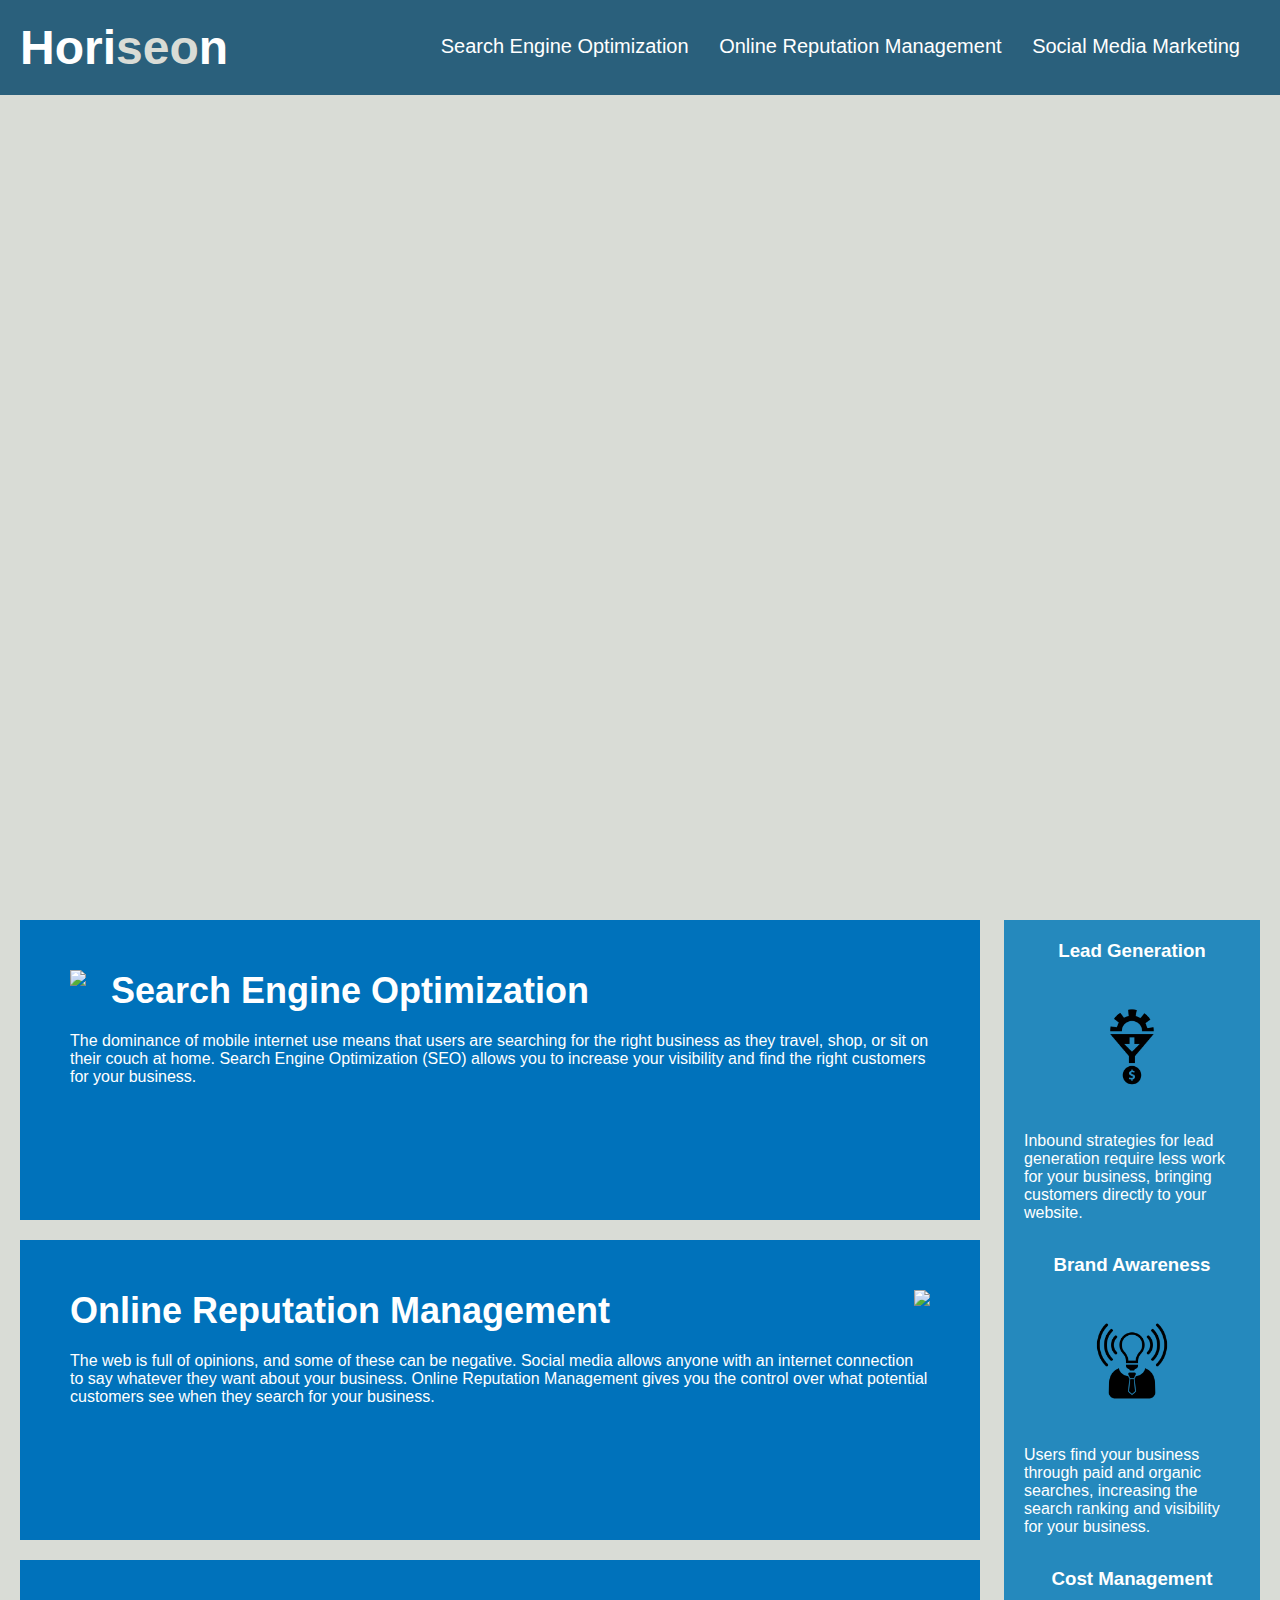
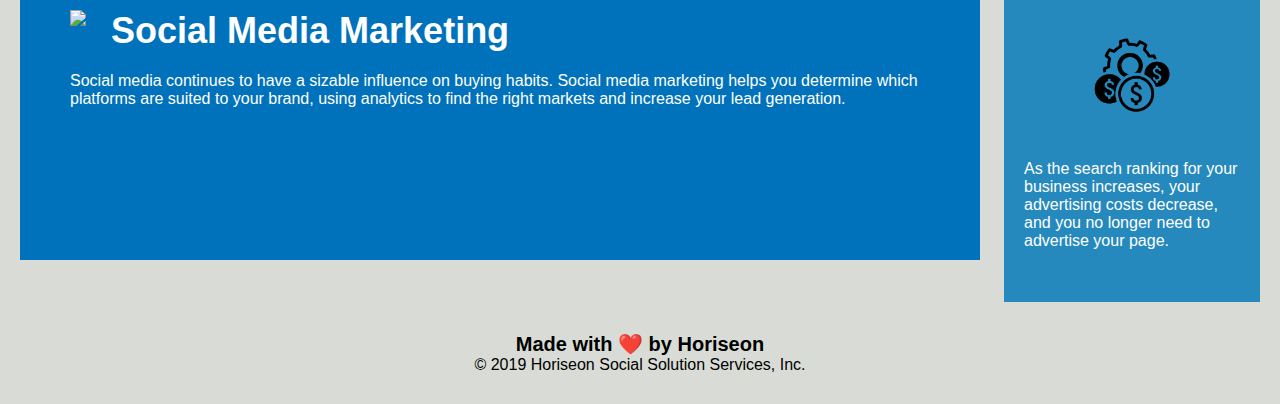
==== Develop/index.html @ 7e598894 "initial commit" ====
<!DOCTYPE html>
<html lang="en-us">

<head>
    <meta charset="UTF-8" />
    <link rel="stylesheet" href="./assets/css/style.css">
    <title>website</title>
</head>

<body>
    <div class="header">
        <h1>Hori<span class="seo">seo</span>n</h1>
        <div>
            <ul>
                <li>
                    <a href="#search-engine-optimization">Search Engine Optimization</a>
                </li>
                <li>
                    <a href="#online-reputation-management">Online Reputation Management</a>
                </li>
                <li>
                    <a href="#social-media-marketing">Social Media Marketing</a>
                </li>
            </ul>
        </div>
    </div>
    <div class="hero"></div>
    <div class="content">
        <div class="search-engine-optimization">
            <img src="./assets/images/search-engine-optimization.jpg" class="float-left" />
            <h2>Search Engine Optimization</h2>
            <p>
                The dominance of mobile internet use means that users are searching for the right business as they travel, shop, or sit on their couch at home. Search Engine Optimization (SEO) allows you to increase your visibility and find the right customers for your business.
            </p>
        </div>
        <div id="online-reputation-management" class="online-reputation-management">
            <img src="./assets/images/online-reputation-management.jpg" class="float-right" />
            <h2>Online Reputation Management</h2>
            <p>
                The web is full of opinions, and some of these can be negative. Social media allows anyone with an internet connection to say whatever they want about your business. Online Reputation Management gives you the control over what potential customers see when they search for your business.
            </p>
        </div>
        <div id="social-media-marketing" class="social-media-marketing">
            <img src="./assets/images/social-media-marketing.jpg" class="float-left" />
            <h2>Social Media Marketing</h2>
            <p>
                Social media continues to have a sizable influence on buying habits. Social media marketing helps you determine which platforms are suited to your brand, using analytics to find the right markets and increase your lead generation.
            </p>
        </div>
    </div>
    <div class="benefits">
        <div class="benefit-lead">
            <h3>Lead Generation</h3>
            <img src="./assets/images/lead-generation.png" />
            <p>
                Inbound strategies for lead generation require less work for your business, bringing customers directly to your website.
            </p>
        </div>
        <div class="benefit-brand">
            <h3>Brand Awareness</h3>
            <img src="./assets/images/brand-awareness.png" />
            <p>
                Users find your business through paid and organic searches, increasing the search ranking and visibility for your business.
            </p>
        </div>
        <div class="benefit-cost">
            <h3>Cost Management</h3>
            <img src="./assets/images/cost-management.png" />
            <p>
                As the search ranking for your business increases, your advertising costs decrease, and you no longer need to advertise your page.
            </p>
        </div>
    </div>
    <div class="footer">
        <h2>Made with ❤️️ by Horiseon</h2>
        <p>
            &copy; 2019 Horiseon Social Solution Services, Inc.
        </p>
    </div>
</body>

</html>
---- Develop/assets/css/style.css ----
* {
    box-sizing: border-box;
    padding: 0;
    margin: 0;
}

body {
    background-color: #d9dcd6;
}

.header {
    padding: 20px;
    font-family: 'Trebuchet MS', 'Lucida Sans Unicode', 'Lucida Grande', 'Lucida Sans', Arial, sans-serif;
    background-color: #2a607c;
    color: #ffffff;
}

.header h1 {
    display: inline-block;
    font-size: 48px;
}

.header h1 .seo {
    color: #d9dcd6;
}

.header div {
    padding-top: 15px;
    margin-right: 20px;
    float: right;
    font-family: 'Gill Sans', 'Gill Sans MT', Calibri, 'Trebuchet MS', sans-serif;
    font-size: 20px;
}

.header div ul {
    list-style-type: none;
}

.header div ul li {
    display: inline-block;
    margin-left: 25px;
}

a {
    color: #ffffff;
    text-decoration: none;
}

p {
    font-size: 16px;
}

.hero {
    height: 800px;
    width: 100%;
    margin-bottom: 25px;
    background-image: url("../images/digital-marketing-meeting.jpg");
    background-size: cover;
    background-position: center;
}

.float-left {
    float: left;
    margin-right: 25px;
}

.float-right {
    float: right;
    margin-left: 25px;
}

.content {
    width: 75%;
    display: inline-block;
    margin-left: 20px;
}

.benefits {
    margin-right: 20px;
    padding: 20px;
    clear: both;
    float: right;
    width: 20%;
    height: 100%;
    font-family: 'Gill Sans', 'Gill Sans MT', Calibri, 'Trebuchet MS', sans-serif;
    background-color: #2589bd;
}

.benefit-lead {
    margin-bottom: 32px;
    color: #ffffff;
}

.benefit-brand {
    margin-bottom: 32px;
    color: #ffffff;
}

.benefit-cost {
    margin-bottom: 32px;
    color: #ffffff;
}

.benefit-lead h3 {
    margin-bottom: 10px;
    text-align: center;
}

.benefit-brand h3 {
    margin-bottom: 10px;
    text-align: center;
}

.benefit-cost h3 {
    margin-bottom: 10px;
    text-align: center;
}

.benefit-lead img {
    display: block;
    margin: 10px auto;
    max-width: 150px;
}

.benefit-brand img {
    display: block;
    margin: 10px auto;
    max-width: 150px;
}

.benefit-cost img {
    display: block;
    margin: 10px auto;
    max-width: 150px;
}

.search-engine-optimization {
    margin-bottom: 20px;
    padding: 50px;
    height: 300px;
    font-family: 'Gill Sans', 'Gill Sans MT', Calibri, 'Trebuchet MS', sans-serif;
    background-color: #0072bb;
    color: #ffffff;
}

.online-reputation-management {
    margin-bottom: 20px;
    padding: 50px;
    height: 300px;
    font-family: 'Gill Sans', 'Gill Sans MT', Calibri, 'Trebuchet MS', sans-serif;
    background-color: #0072bb;
    color: #ffffff;
}

.social-media-marketing {
    margin-bottom: 20px;
    padding: 50px;
    height: 300px;
    font-family: 'Gill Sans', 'Gill Sans MT', Calibri, 'Trebuchet MS', sans-serif;
    background-color: #0072bb;
    color: #ffffff;
}

.search-engine-optimization img {
    max-height: 200px;
}

.online-reputation-management img {
    max-height: 200px;
}

.social-media-marketing img {
    max-height: 200px;
}

.search-engine-optimization h2 {
    margin-bottom: 20px;
    font-size: 36px;
}

.online-reputation-management h2 {
    margin-bottom: 20px;
    font-size: 36px;
}

.social-media-marketing h2 {
    margin-bottom: 20px;
    font-size: 36px;
}

.footer {
    padding: 30px;
    clear: both;
    font-family: 'Trebuchet MS', 'Lucida Sans Unicode', 'Lucida Grande', 'Lucida Sans', Arial, sans-serif;
    text-align: center;
}

.footer h2 {
    font-size: 20px;
}
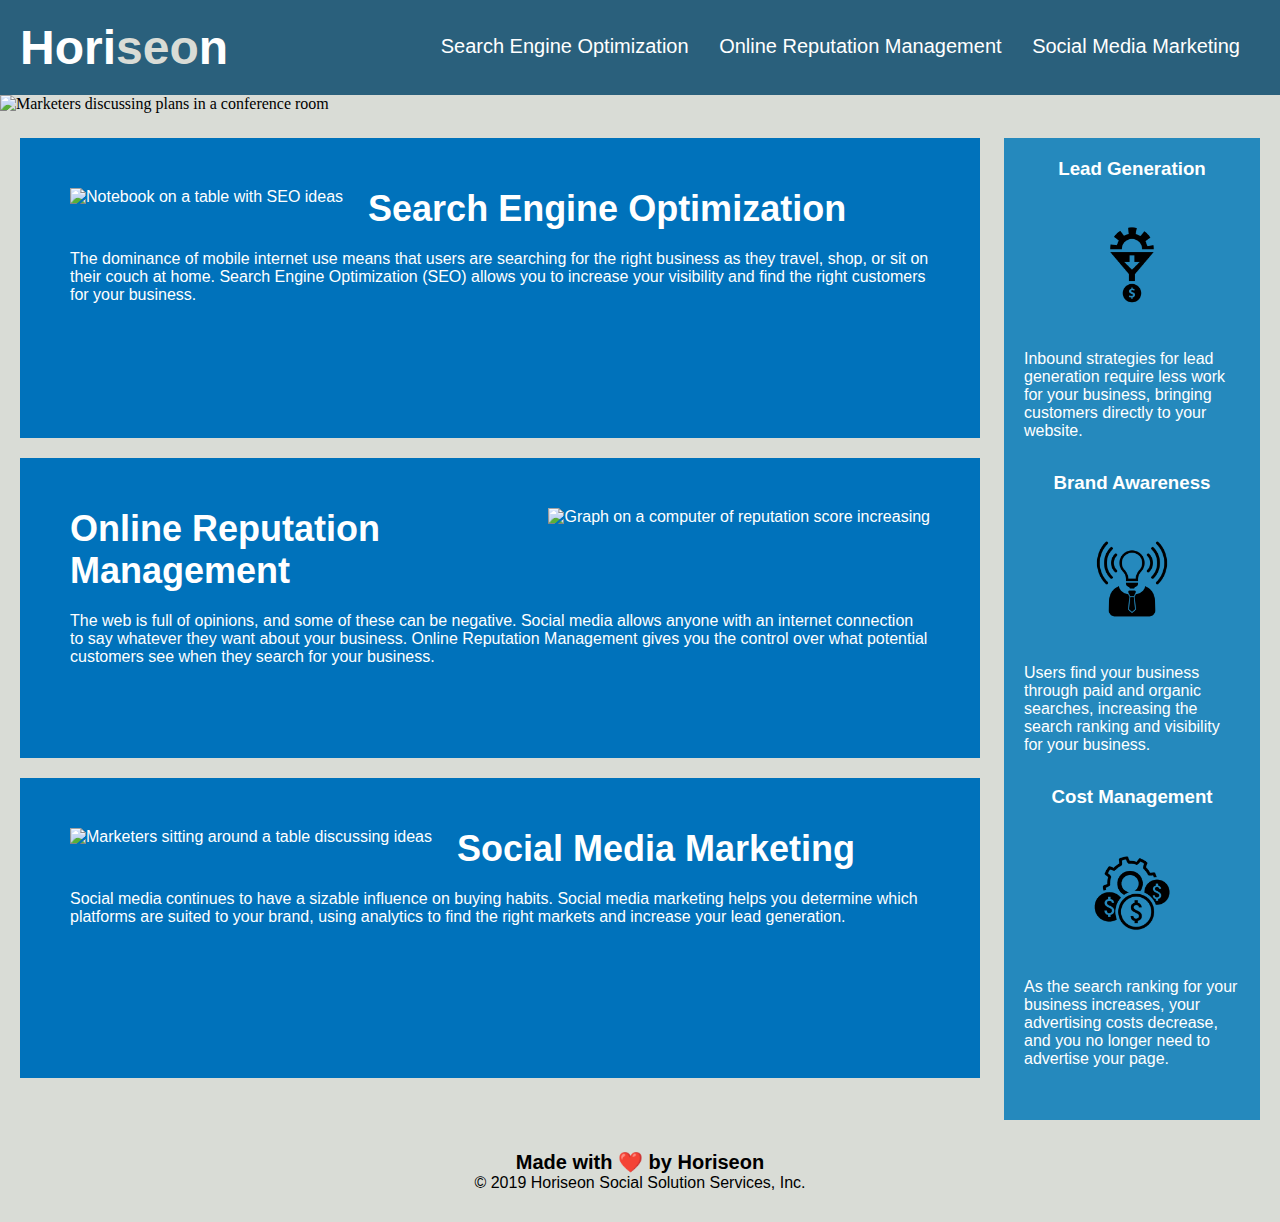
==== commit 2587cf9c: "changed hero to img and added alt txt to all img" ====
--- a/Develop/index.html
+++ b/Develop/index.html
@@ -3,12 +3,13 @@
 
 <head>
     <meta charset="UTF-8" />
+    <meta name="viewport" content="width=device-width, initial-scale=1.0">
     <link rel="stylesheet" href="./assets/css/style.css">
-    <title>website</title>
+    <title>Horiseon</title>
 </head>
 
 <body>
-    <div class="header">
+    <header>
         <h1>Hori<span class="seo">seo</span>n</h1>
         <div>
             <ul>
@@ -23,54 +24,56 @@
                 </li>
             </ul>
         </div>
-    </div>
-    <div class="hero"></div>
-    <div class="content">
-        <div class="search-engine-optimization">
-            <img src="./assets/images/search-engine-optimization.jpg" class="float-left" />
-            <h2>Search Engine Optimization</h2>
-            <p>
-                The dominance of mobile internet use means that users are searching for the right business as they travel, shop, or sit on their couch at home. Search Engine Optimization (SEO) allows you to increase your visibility and find the right customers for your business.
-            </p>
+    </header>
+    <main>
+        <img class ="hero" src="./assets/images/digital-marketing-meeting.jpg" alt="Marketers discussing plans in a conference room"/>
+        <section class="content">
+            <div class="search-engine-optimization">
+                <img src="./assets/images/search-engine-optimization.jpg" class="float-left" alt="Notebook on a table with SEO ideas"/>
+                <h2>Search Engine Optimization</h2>
+                <p>
+                    The dominance of mobile internet use means that users are searching for the right business as they travel, shop, or sit on their couch at home. Search Engine Optimization (SEO) allows you to increase your visibility and find the right customers for your business.
+                </p>
+            </div>
+            <div id="online-reputation-management" class="online-reputation-management">
+                <img src="./assets/images/online-reputation-management.jpg" class="float-right" alt="Graph on a computer of reputation score increasing"/>
+                <h2>Online Reputation Management</h2>
+                <p>
+                    The web is full of opinions, and some of these can be negative. Social media allows anyone with an internet connection to say whatever they want about your business. Online Reputation Management gives you the control over what potential customers see when they search for your business.
+                </p>
+            </div>
+            <div id="social-media-marketing" class="social-media-marketing">
+                <img src="./assets/images/social-media-marketing.jpg" class="float-left" alt="Marketers sitting around a table discussing ideas"/>
+                <h2>Social Media Marketing</h2>
+                <p>
+                    Social media continues to have a sizable influence on buying habits. Social media marketing helps you determine which platforms are suited to your brand, using analytics to find the right markets and increase your lead generation.
+                </p>
+            </div>
+        </section>
+        <div class="benefits">
+            <div class="benefit-lead">
+                <h3>Lead Generation</h3>
+                <img src="./assets/images/lead-generation.png" alt="Graphic of a funnel showing leads turning into revenue"/>
+                <p>
+                    Inbound strategies for lead generation require less work for your business, bringing customers directly to your website.
+                </p>
+            </div>
+            <div class="benefit-brand">
+                <h3>Brand Awareness</h3>
+                <img src="./assets/images/brand-awareness.png" alt="Graphic of a person with a lightbulb in place of a head"/>
+                <p>
+                    Users find your business through paid and organic searches, increasing the search ranking and visibility for your business.
+                </p>
+            </div>
+            <div class="benefit-cost">
+                <h3>Cost Management</h3>
+                <img src="./assets/images/cost-management.png" alt="Graphic of gears and dollar signs"/>
+                <p>
+                    As the search ranking for your business increases, your advertising costs decrease, and you no longer need to advertise your page.
+                </p>
+            </div>
         </div>
-        <div id="online-reputation-management" class="online-reputation-management">
-            <img src="./assets/images/online-reputation-management.jpg" class="float-right" />
-            <h2>Online Reputation Management</h2>
-            <p>
-                The web is full of opinions, and some of these can be negative. Social media allows anyone with an internet connection to say whatever they want about your business. Online Reputation Management gives you the control over what potential customers see when they search for your business.
-            </p>
-        </div>
-        <div id="social-media-marketing" class="social-media-marketing">
-            <img src="./assets/images/social-media-marketing.jpg" class="float-left" />
-            <h2>Social Media Marketing</h2>
-            <p>
-                Social media continues to have a sizable influence on buying habits. Social media marketing helps you determine which platforms are suited to your brand, using analytics to find the right markets and increase your lead generation.
-            </p>
-        </div>
-    </div>
-    <div class="benefits">
-        <div class="benefit-lead">
-            <h3>Lead Generation</h3>
-            <img src="./assets/images/lead-generation.png" />
-            <p>
-                Inbound strategies for lead generation require less work for your business, bringing customers directly to your website.
-            </p>
-        </div>
-        <div class="benefit-brand">
-            <h3>Brand Awareness</h3>
-            <img src="./assets/images/brand-awareness.png" />
-            <p>
-                Users find your business through paid and organic searches, increasing the search ranking and visibility for your business.
-            </p>
-        </div>
-        <div class="benefit-cost">
-            <h3>Cost Management</h3>
-            <img src="./assets/images/cost-management.png" />
-            <p>
-                As the search ranking for your business increases, your advertising costs decrease, and you no longer need to advertise your page.
-            </p>
-        </div>
-    </div>
+    </main>
     <div class="footer">
         <h2>Made with ❤️️ by Horiseon</h2>
         <p>
--- a/Develop/assets/css/style.css
+++ b/Develop/assets/css/style.css
@@ -8,23 +8,23 @@
     background-color: #d9dcd6;
 }
 
-.header {
+header {
     padding: 20px;
     font-family: 'Trebuchet MS', 'Lucida Sans Unicode', 'Lucida Grande', 'Lucida Sans', Arial, sans-serif;
     background-color: #2a607c;
     color: #ffffff;
 }
 
-.header h1 {
+header h1 {
     display: inline-block;
     font-size: 48px;
 }
 
-.header h1 .seo {
+header h1 .seo {
     color: #d9dcd6;
 }
 
-.header div {
+header div {
     padding-top: 15px;
     margin-right: 20px;
     float: right;
@@ -32,11 +32,11 @@
     font-size: 20px;
 }
 
-.header div ul {
+header div ul {
     list-style-type: none;
 }
 
-.header div ul li {
+header div ul li {
     display: inline-block;
     margin-left: 25px;
 }
@@ -51,10 +51,9 @@
 }
 
 .hero {
-    height: 800px;
+    height: 1200px;
     width: 100%;
     margin-bottom: 25px;
-    background-image: url("../images/digital-marketing-meeting.jpg");
     background-size: cover;
     background-position: center;
 }
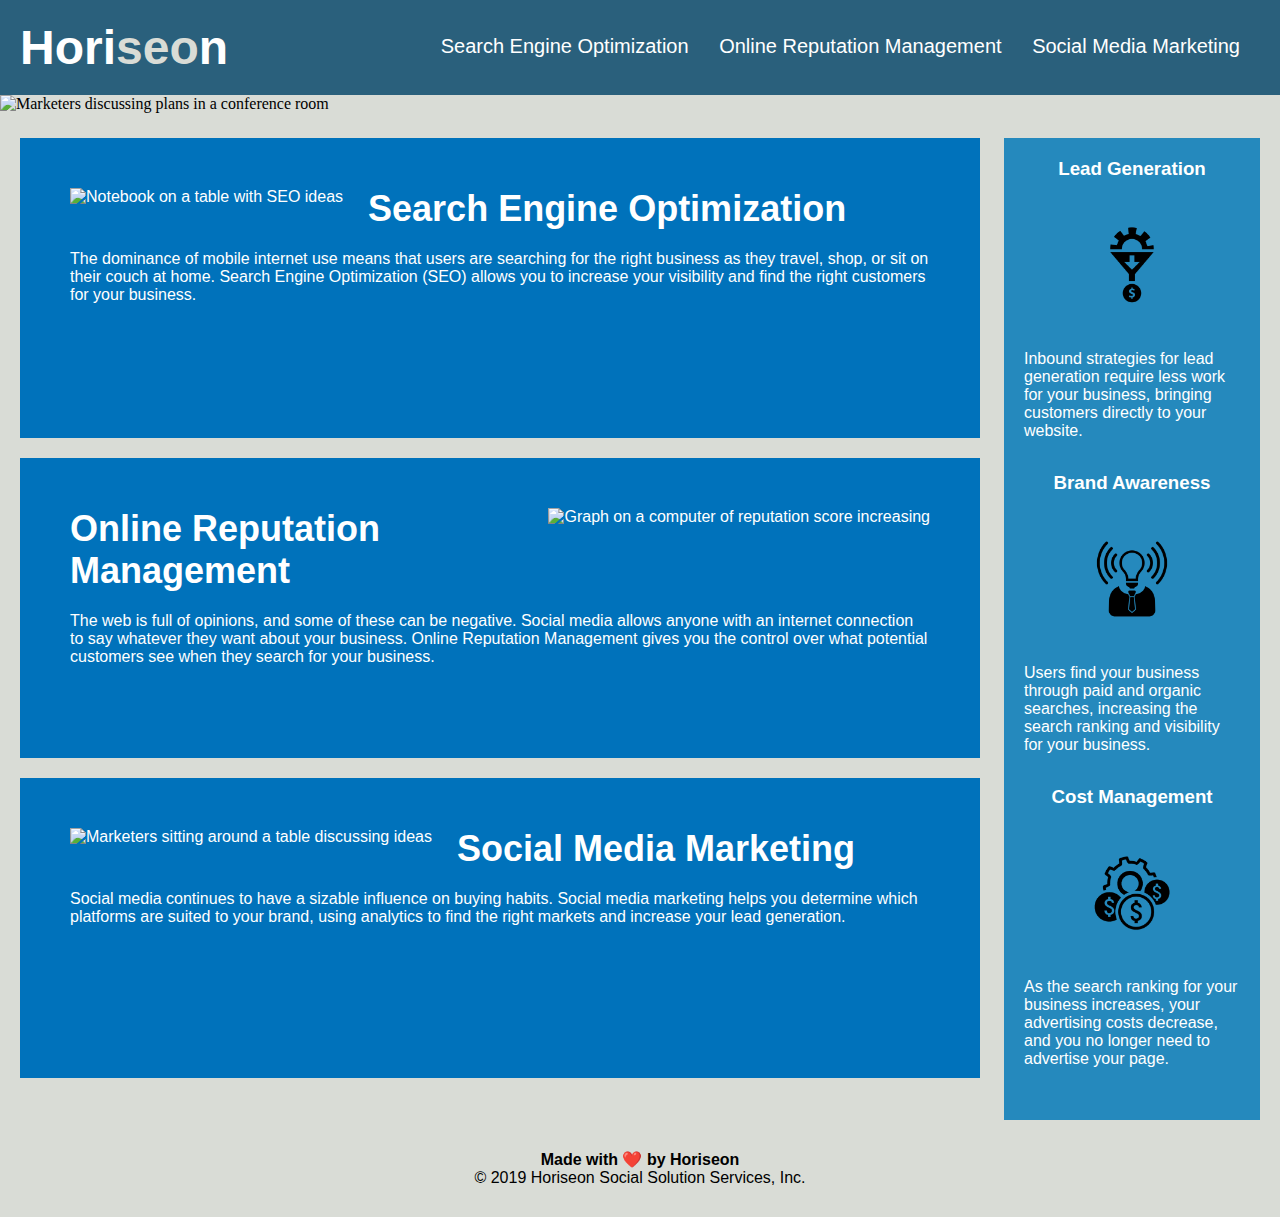
==== commit c5fdc878: "reordered and trimmed down CSS" ====
--- a/Develop/index.html
+++ b/Develop/index.html
@@ -11,7 +11,7 @@
 <body>
     <header>
         <h1>Hori<span class="seo">seo</span>n</h1>
-        <div>
+        <nav>
             <ul>
                 <li>
                     <a href="#search-engine-optimization">Search Engine Optimization</a>
@@ -23,26 +23,26 @@
                     <a href="#social-media-marketing">Social Media Marketing</a>
                 </li>
             </ul>
-        </div>
+        </nav>
     </header>
     <main>
         <img class ="hero" src="./assets/images/digital-marketing-meeting.jpg" alt="Marketers discussing plans in a conference room"/>
         <section class="content">
-            <div class="search-engine-optimization">
+            <div id="search-engine-optimization" class="service">
                 <img src="./assets/images/search-engine-optimization.jpg" class="float-left" alt="Notebook on a table with SEO ideas"/>
                 <h2>Search Engine Optimization</h2>
                 <p>
                     The dominance of mobile internet use means that users are searching for the right business as they travel, shop, or sit on their couch at home. Search Engine Optimization (SEO) allows you to increase your visibility and find the right customers for your business.
                 </p>
             </div>
-            <div id="online-reputation-management" class="online-reputation-management">
+            <div id="online-reputation-management" class="service">
                 <img src="./assets/images/online-reputation-management.jpg" class="float-right" alt="Graph on a computer of reputation score increasing"/>
                 <h2>Online Reputation Management</h2>
                 <p>
                     The web is full of opinions, and some of these can be negative. Social media allows anyone with an internet connection to say whatever they want about your business. Online Reputation Management gives you the control over what potential customers see when they search for your business.
                 </p>
             </div>
-            <div id="social-media-marketing" class="social-media-marketing">
+            <div id="social-media-marketing" class="service">
                 <img src="./assets/images/social-media-marketing.jpg" class="float-left" alt="Marketers sitting around a table discussing ideas"/>
                 <h2>Social Media Marketing</h2>
                 <p>
@@ -51,21 +51,21 @@
             </div>
         </section>
         <div class="benefits">
-            <div class="benefit-lead">
+            <div class="benefit">
                 <h3>Lead Generation</h3>
                 <img src="./assets/images/lead-generation.png" alt="Graphic of a funnel showing leads turning into revenue"/>
                 <p>
                     Inbound strategies for lead generation require less work for your business, bringing customers directly to your website.
                 </p>
             </div>
-            <div class="benefit-brand">
+            <div class="benefit">
                 <h3>Brand Awareness</h3>
                 <img src="./assets/images/brand-awareness.png" alt="Graphic of a person with a lightbulb in place of a head"/>
                 <p>
                     Users find your business through paid and organic searches, increasing the search ranking and visibility for your business.
                 </p>
             </div>
-            <div class="benefit-cost">
+            <div class="benefit">
                 <h3>Cost Management</h3>
                 <img src="./assets/images/cost-management.png" alt="Graphic of gears and dollar signs"/>
                 <p>
@@ -75,7 +75,7 @@
         </div>
     </main>
     <div class="footer">
-        <h2>Made with ❤️️ by Horiseon</h2>
+        <h4>Made with ❤️️ by Horiseon</h4>
         <p>
             &copy; 2019 Horiseon Social Solution Services, Inc.
         </p>
--- a/Develop/assets/css/style.css
+++ b/Develop/assets/css/style.css
@@ -2,6 +2,15 @@
     box-sizing: border-box;
     padding: 0;
     margin: 0;
+}
+
+a {
+    color: #ffffff;
+    text-decoration: none;
+}
+
+p {
+    font-size: 16px;
 }
 
 body {
@@ -24,7 +33,7 @@
     color: #d9dcd6;
 }
 
-header div {
+header nav {
     padding-top: 15px;
     margin-right: 20px;
     float: right;
@@ -32,22 +41,13 @@
     font-size: 20px;
 }
 
-header div ul {
+header nav ul {
     list-style-type: none;
 }
 
-header div ul li {
+header nav ul li {
     display: inline-block;
     margin-left: 25px;
-}
-
-a {
-    color: #ffffff;
-    text-decoration: none;
-}
-
-p {
-    font-size: 16px;
 }
 
 .hero {
@@ -74,6 +74,24 @@
     margin-left: 20px;
 }
 
+.service {
+    margin-bottom: 20px;
+    padding: 50px;
+    height: 300px;
+    font-family: 'Gill Sans', 'Gill Sans MT', Calibri, 'Trebuchet MS', sans-serif;
+    background-color: #0072bb;
+    color: #ffffff;
+}
+
+.service img {
+    max-height: 200px;
+}
+
+.service h2 {
+    margin-bottom: 20px;
+    font-size: 36px;
+}
+
 .benefits {
     margin-right: 20px;
     padding: 20px;
@@ -85,106 +103,20 @@
     background-color: #2589bd;
 }
 
-.benefit-lead {
+.benefit {
     margin-bottom: 32px;
     color: #ffffff;
 }
 
-.benefit-brand {
-    margin-bottom: 32px;
-    color: #ffffff;
-}
-
-.benefit-cost {
-    margin-bottom: 32px;
-    color: #ffffff;
-}
-
-.benefit-lead h3 {
+.benefit h3 {
     margin-bottom: 10px;
     text-align: center;
 }
 
-.benefit-brand h3 {
-    margin-bottom: 10px;
-    text-align: center;
-}
-
-.benefit-cost h3 {
-    margin-bottom: 10px;
-    text-align: center;
-}
-
-.benefit-lead img {
+.benefit img {
     display: block;
     margin: 10px auto;
     max-width: 150px;
-}
-
-.benefit-brand img {
-    display: block;
-    margin: 10px auto;
-    max-width: 150px;
-}
-
-.benefit-cost img {
-    display: block;
-    margin: 10px auto;
-    max-width: 150px;
-}
-
-.search-engine-optimization {
-    margin-bottom: 20px;
-    padding: 50px;
-    height: 300px;
-    font-family: 'Gill Sans', 'Gill Sans MT', Calibri, 'Trebuchet MS', sans-serif;
-    background-color: #0072bb;
-    color: #ffffff;
-}
-
-.online-reputation-management {
-    margin-bottom: 20px;
-    padding: 50px;
-    height: 300px;
-    font-family: 'Gill Sans', 'Gill Sans MT', Calibri, 'Trebuchet MS', sans-serif;
-    background-color: #0072bb;
-    color: #ffffff;
-}
-
-.social-media-marketing {
-    margin-bottom: 20px;
-    padding: 50px;
-    height: 300px;
-    font-family: 'Gill Sans', 'Gill Sans MT', Calibri, 'Trebuchet MS', sans-serif;
-    background-color: #0072bb;
-    color: #ffffff;
-}
-
-.search-engine-optimization img {
-    max-height: 200px;
-}
-
-.online-reputation-management img {
-    max-height: 200px;
-}
-
-.social-media-marketing img {
-    max-height: 200px;
-}
-
-.search-engine-optimization h2 {
-    margin-bottom: 20px;
-    font-size: 36px;
-}
-
-.online-reputation-management h2 {
-    margin-bottom: 20px;
-    font-size: 36px;
-}
-
-.social-media-marketing h2 {
-    margin-bottom: 20px;
-    font-size: 36px;
 }
 
 .footer {
